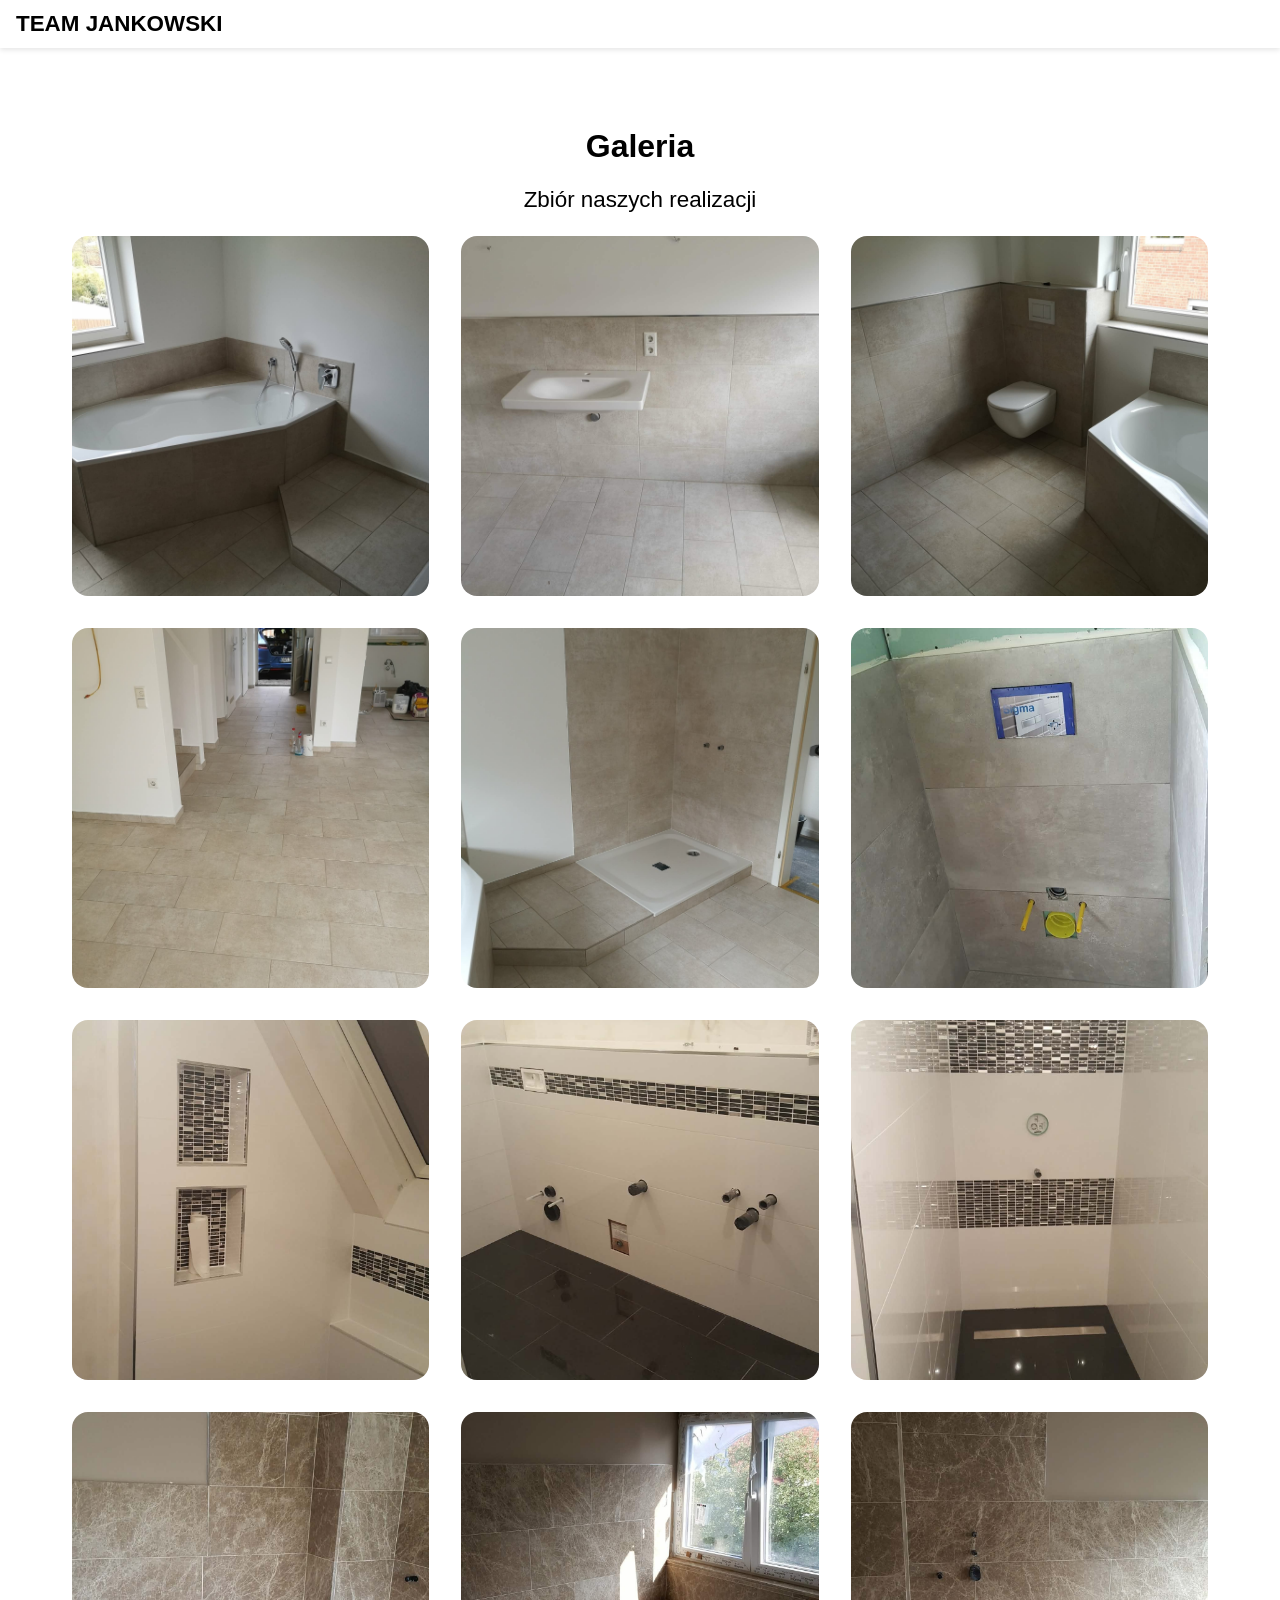
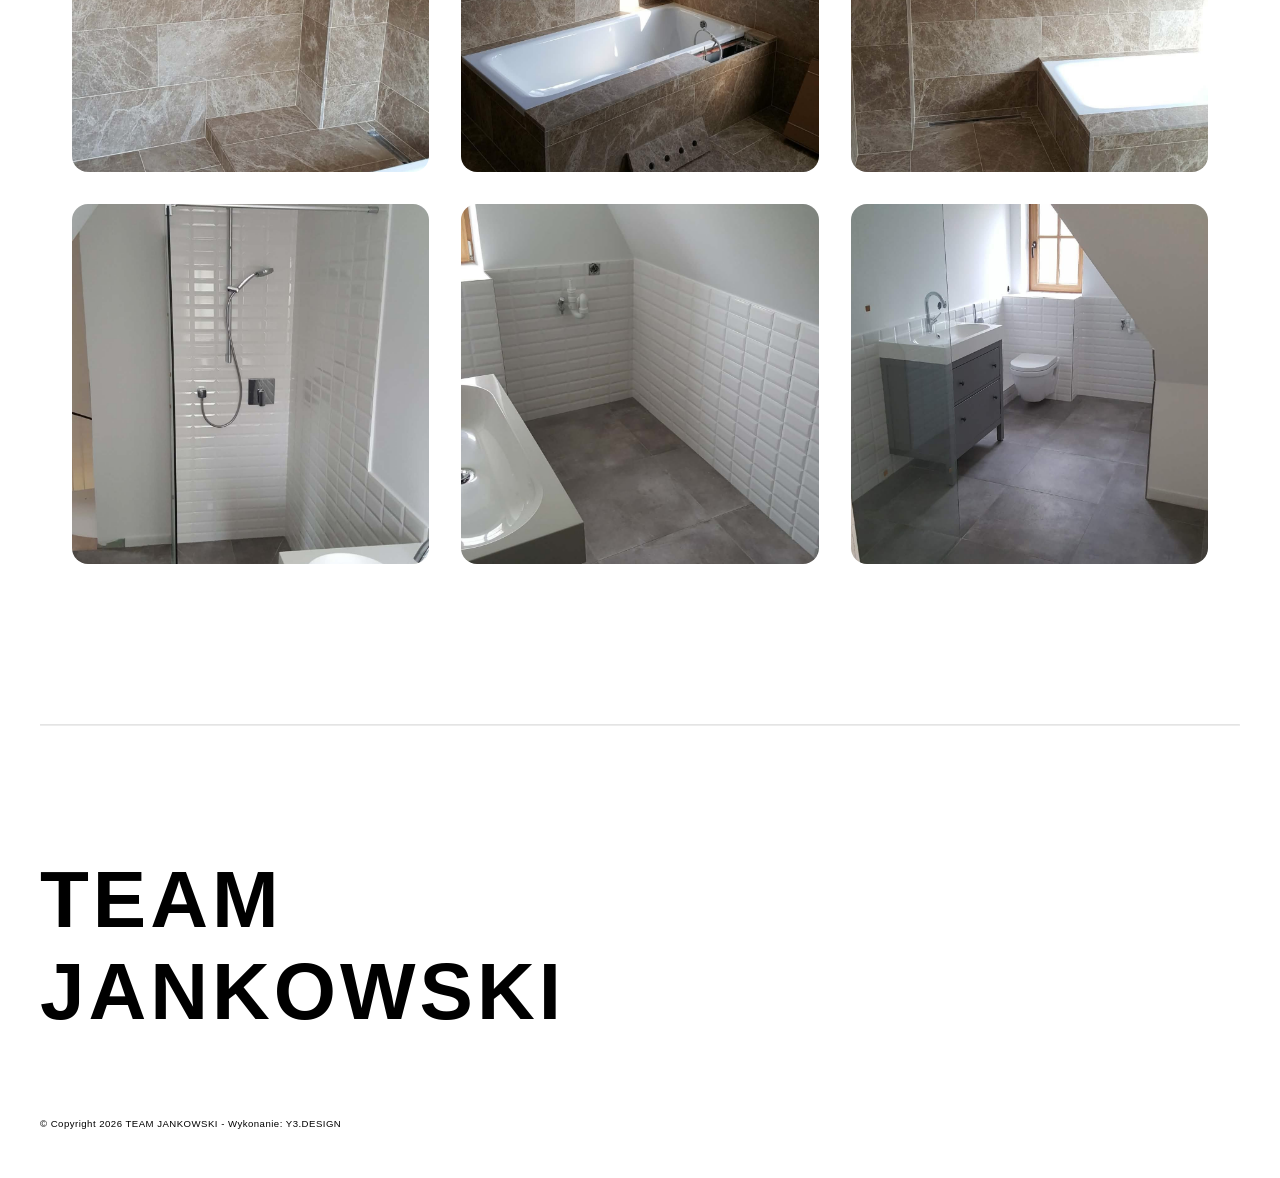
==== gallery.html @ 46dd3d9e "Update gallery.html" ====
<!DOCTYPE html>
<html lang="en">
<head>
    <meta charset="UTF-8">
    <meta name="viewport" content="width=device-width, initial-scale=1.0">
    <title>Galeria</title>

<!-- Favicon -->
<link rel="icon" href="/favicon.ico">

<!-- Styles -->
<link rel="stylesheet" href="https://use.typekit.net/evr0zre.css">
<link rel="stylesheet" href="style.css">
<link rel="stylesheet" href="scrollImages.css">
<link rel="stylesheet" href="galleryStyle.css">

<!-- Scripts -->
<script src="script.js" defer></script>
<script src="scroll.js" defer></script>
</head>

<script>
  const lightbox = document.getElementById("lightbox");
  const lightboxImg = document.querySelector(".lightbox-img");
  const closeBtn = document.querySelector(".lightbox-close");
  const galleryImages = document.querySelectorAll(".image-grid img");

  galleryImages.forEach((img) => {
    img.addEventListener("click", () => {
      lightboxImg.src = img.src;
      lightboxImg.alt = img.alt || "Fullscreen preview";
      lightbox.classList.add("active");
      lightbox.setAttribute("aria-hidden", "false");
      document.body.style.overflow = "hidden";
    });
  });

  function closeLightbox() {
    lightbox.classList.remove("active");
    lightbox.setAttribute("aria-hidden", "true");
    lightboxImg.src = "";
    document.body.style.overflow = "";
  }

  closeBtn.addEventListener("click", closeLightbox);

  lightbox.addEventListener("click", (e) => {
    if (e.target === lightbox) {
      closeLightbox();
    }
  });

  document.addEventListener("keydown", (e) => {
    if (e.key === "Escape" && lightbox.classList.contains("active")) {
      closeLightbox();
    }
  });
</script>

<div id="lightbox" class="lightbox" aria-hidden="true">
  <button class="lightbox-close" aria-label="Close preview">&times;</button>
  <img class="lightbox-img" src="" alt="Fullscreen preview">
</div>
    
<body>
    <nav>
        <a href="index.html">
            <p style="font-weight: 800;">TEAM JANKOWSKI</p>
        </a>
        <div class="container">
            
        </div>
    </nav>

    <section id="gallery" style="margin-top: 4rem;">
        <div class="Grid">
            <h2>Galeria</h2>
            <p>Zbiór naszych realizacji</p>
            <div class="image-grid">
                <img src="img2/1.jpg" id="gImg1">
                <img src="img2/2.jpg" id="gImg2">
                <img src="img2/3.jpg" id="gImg3">
                <img src="img2/4.jpg" id="gImg4">
                <img src="img2/5.jpg" id="gImg5">
                <img src="img2/6.jpg" id="gImg6">
                <img src="img2/7.jpg" id="gImg7">
                <img src="img2/8.jpg" id="gImg8">
                <img src="img2/9.jpg" id="gImg9">
                <img src="img2/10.jpg" id="gImg10">
                <img src="img2/11.jpg" id="gImg11">
                <img src="img2/12.jpg" id="gImg12">
                <img src="img2/13.jpg" id="gImg13">
                <img src="img2/14.jpg" id="gImg14">
                <img src="img2/15.jpg" id="gImg15">
            </div>
        </div>
    </section>

    <section id="footer">
        <footer>
            <hr style="margin: 128px 0;
            border-color: rgba(0, 0, 0, 0.1);
            border-left: none;">

            <p>TEAM <br> JANKOWSKI</p>
            <p style="font-size: 0.6rem;
            font-weight: 400;">
            © Copyright 2026 TEAM JANKOWSKI
             - Wykonanie: Y3.DESIGN</p>
        </footer>
    </section>
</body>
</html>
---- style.css ----
html {
    scroll-behavior: smooth;
}

body {
    background-color: #fff;
    color: #000;
    font-family: "clother", sans-serif;
    font-weight: 400;
    font-style: normal;
    transition: all 200ms;
}

h1 {
    font-size: 3.2rem;
    font-weight: 700;
}

h2 {
    font-size: 2rem;
    margin-bottom: 1rem;
    font-weight: 700;
}

p {
    font-size: 1.4rem;
    max-width: 468px;
}

nav {
    width: 100%;
    height: 3rem;
    position: fixed;
    top: 0;
    left: 0;
    z-index: 1000;
    background-color: #fff;
    display: flex;
    padding: 1rem;
    align-items: center;
    text-align: center;
    justify-content: space-between;
    box-sizing: border-box;
    box-shadow: 0px 2px 5px rgba(0, 0, 0, 0.1);
}
a {
    color: #000;
    text-decoration: none;
    font-size: 1rem;
    font-weight: 700;
    transition: all 0.2s;
}

a:hover {
    color: #977c49;
}

.container {
    display: flex;
    gap: 1rem;
}

#hero {
    width: 100%;
    height: 100vh;
    background-color: gainsboro;
    display: flex;
    flex-direction: column;
    justify-content: center;
    align-items: center;
    text-align: center;
    color: #fff;

    background-image: 
        linear-gradient(rgba(0, 0, 0, 0.4), rgba(0, 0, 0, 0.4)),
        url("img/hero.webp");

    background-size: cover;
    background-position: center;
}


#cta {
    margin-top: 1.5rem;
    color: #fff;
    background-color: #000;
    border-radius: 16px;
    border-width: 0;
    padding: 0.5rem 1rem;
    transition: all 200ms;
}

#cta:hover {
    background-color: #fff;
    color: #000;
}

#info {
    width: 100%;
    height: 50vh;
    display: flex;
    justify-content: space-between;
    align-items: center;
    text-align: center;
    padding: 4rem;
    box-sizing: border-box;
    transition: all 0.1s;
}

#info2 {
    width: 100%;
    height: 50vh;
    display: flex;
    justify-content: space-between;
    align-items: center;
    text-align: center;
    padding: 4rem;
    box-sizing: border-box;
    transition: all 0.1s;
}

.infoImage {
    height: 50vh;
    width: 50%;
    background-color: gainsboro;
    border-radius: 16px;
    transition: all 0.1s;
}

#img1 {
    background-image: url("img/ww.jpeg");
    background-size: cover;
    background-position: center;
}

#img2 {
    background-image: url("img/ug.jpeg");
    background-size: cover;
    background-position: center;
    flex-direction: column;
}

#img3 {
    background-image: url("img/po.jpeg");
    background-size: cover;
    background-position: center;
}

#infoText {
    height: 50vh;
    width: 50%;
    display: flex;
    flex-direction: column;
    justify-content: center;
    align-items: flex-start;
    text-align: left;
    padding: 2rem;
    box-sizing: border-box;
    transition: all 0.1s;
}

#infoSection {
    margin: 4rem 0;
}

#testimonial {
    width: 100%;
    height: 80vh;
    padding: 8rem;
    box-sizing: border-box;
    display: flex;
    flex-direction: column;
    justify-content: center;
    align-items: center;
    text-align: center;
}

#testimonial h2 {
    max-width: 768px;
}

.scroll-section {
    width: 100%;
    overflow: hidden;
    position: relative;
    padding: 3rem 0;
}
  
.scroll-track {
    display: flex;
    gap: 1.5rem;
    width: max-content;
}
  
.card {
    width: 10rem;
    height: 15rem;
    background-size: cover;
    background-position: center;
    border-radius: 16px;
    flex-shrink: 0;
    transition: transform 0.3s ease;
    background-color: gainsboro;
    box-shadow: 0 0 0 rgba(0, 0, 0, 0);
    transition: all 200ms;
}
  
.card:hover {
    transform: scale(1.25);
    box-shadow: 0 0 24px rgba(0, 0, 0, 0.2);
}
  
  /* Edge fade */
  
.scroll-section::before,
.scroll-section::after {
    content: "";
    position: absolute;
    top: 0;
    width: 120px;
    height: 100%;
    z-index: 2;
    pointer-events: none;
}
  
.scroll-section::before {
    left: 0;
    background: linear-gradient(to right, #fff, transparent);
}
  
.scroll-section::after {
    right: 0;
    background: linear-gradient(to left, #fff, transparent);
}
  

#backToTop {
    position: fixed;
    bottom: 40px;
    right: 40px;
    background-color: #0b0b0b;
    border: none;
    border-radius: 50%;
    width: 50px;
    height: 50px;
    cursor: pointer;
    opacity: 0.8;
    transition: opacity 0.3s ease, transform 0.2s ease;
    z-index: 10000;
    display: flex;
    align-items: center;
    justify-content: center;
}
  
/* Hover effect */
#backToTop:hover {
    opacity: 1;
    transform: scale(1.1);
}
  
/* arrow using two lines */
#backToTop::before,
#backToTop::after {
    content: "";
    position: absolute;
    width: 2px;      
    height: 12px;     
    background-color: #fff;
    bottom: 18px;     
    left: 50%;        /* center horizontally */
}
  
/* Left line */
#backToTop::before {
    transform: translateX(-50%) rotate(-45deg);
    transform-origin: top center;
}
  
/* Right line */
#backToTop::after {
    transform: translateX(-50%) rotate(45deg);
    transform-origin: top center;
}
  
/* Hide initially */
#backToTop.hidden {
    display: none;
}

footer {
    padding: 32px;
    overflow: hidden;
}

footer p {
    font-size: 5rem;
    letter-spacing: 0.05em;
    white-space: nowrap;
    font-weight: 700;
}

#copyright {
    max-width: 768px;
    font-size: 0.6rem;
    font-weight: 400;
    line-height: 1.5;
    text-align: left;
    white-space: normal;
    flex: 1;
    min-width: 0;
}


/* Mobile */
@media (max-width: 768px) { 
    #info {
        display: block;
        margin: auto 0;
        height: fit-content;
    }

    #info2 {
        flex-direction: column-reverse;
        margin: auto 0;
        height: fit-content;
        display: flex;
    }

    .infoImage {
        height: 30vh;
        width: 100%;
    }

    #infoText {
        height: fit-content;
        width: 100%;
    }

    footer p {
        font-size: 3rem;
    }

    h1 {
        font-size: 2.5rem;
    }

    h2 {
        font-size: 1.5rem;
    }

    p {
        font-size: 1rem;
    }

    #t2 {
        font-size: 1rem;
        max-width: 80%;
    }

    #testimonial {
        width: 100%;
        height: 60vh;
        padding: 1rem;
        margin-bottom: 128px;
    }
}


#copyright {
    max-width: 512px;
    font-size: 0.6rem;
    font-weight: 400;
    line-height: 1.5;
    text-align: left;
    white-space: normal;
    flex: 1;
    min-width: 0;
}

/* Small phones (optional) */
@media (max-width: 480px) { 
    footer p {
        font-size: 2rem;
    }
    
    h1 {
        font-size: 1.6rem;
    }

    h2 {
        font-size: 1.2rem;
    }

    p {
        font-size: 0.8rem;
    }

    #t2 {
        font-size: 1rem;
        max-width: 80%;
    }

    #testimonial {
        width: 100%;
        height: 60vh;
        padding: 1rem;
        margin-bottom: 128px;
    }

    #copyright {
    max-width: 368px;
    font-size: 0.6rem;
    font-weight: 400;
    line-height: 1.5;
    text-align: left;
    white-space: normal;
    flex: 1;
    min-width: 0;
    }
}

#hero {
    background-image: 
        linear-gradient(rgba(0, 0, 0, 0.4), rgba(0, 0, 0, 0.4)),
        url("img/hero.jpeg");
}
---- scrollImages.css ----
#img4 {
    background-image: url("img/1.jpg");
    background-size: cover;
    background-position: center;
}

#img5 {
    background-image: url("img/2.jpg");
    background-size: cover;
    background-position: center;
}

#img6 {
    background-image: url("img/3.jpg");
    background-size: cover;
    background-position: center;
}

#img7 {
    background-image: url("img/4.jpg");
    background-size: cover;
    background-position: center;
}

#img8 {
    background-image: url("img/5.jpg");
    background-size: cover;
    background-position: center;
}

#img9 {
    background-image: url("img/6.jpg");
    background-size: cover;
    background-position: center;
}

#img10 {
    background-image: url("img/7.jpg");
    background-size: cover;
    background-position: center;
}

#img11 {
    background-image: url("img/8.jpg");
    background-size: cover;
    background-position: center;
}

#img12 {
    background-image: url("img/9.jpg");
    background-size: cover;
    background-position: center;
}

#img13 {
    background-image: url("img/10.jpg");
    background-size: cover;
    background-position: center;
}
#img14 {
    background-image: url("img/11.jpg");
    background-size: cover;
    background-position: center;
}
#img15 {
    background-image: url("img/12.jpg");
    background-size: cover;
    background-position: center;
}
#img16 {
    background-image: url("img/13.jpg");
    background-size: cover;
    background-position: center;
}
#img17 {
    background-image: url("img/14.jpg");
    background-size: cover;
    background-position: center;
}
#img18 {
    background-image: url("img/15.jpg");
    background-size: cover;
    background-position: center;
}
#img19 {
    background-image: url("img/16.jpg");
    background-size: cover;
    background-position: center;
}
#img20 {
    background-image: url("img/17.jpg");
    background-size: cover;
    background-position: center;
}
#img21 {
    background-image: url("img/18.jpg");
    background-size: cover;
    background-position: center;
}
#img22 {
    background-image: url("img/19.jpg");
    background-size: cover;
    background-position: center;
}
---- galleryStyle.css ----
.image-grid {
  display: grid;
  grid-template-columns: repeat(3, 1fr);
  gap: 2rem;
  width: 100%;
  max-width: 1800px;
  padding: 0 4rem;
  box-sizing: border-box;
  margin: 0 auto;
}

.image-grid img {
  width: 100%;
  height: 40vh;
  object-fit: cover;
  border-radius: 1rem;
  display: block;
  cursor: pointer;
}

#gallery h2,
#gallery p {
  text-align: center;
  margin-left: auto;
  margin-right: auto;
}

#gallery p {
  max-width: 600px;
}

#gallery h2 {
  margin-top: 8rem;
}

/* you do not need this on an <img>, so it can be removed */
/* #gImg1 { background-image:url("img2/1.jpg"); } */

/* LIGHTBOX */
.lightbox {
  position: fixed;
  inset: 0;
  background: rgba(0, 0, 0, 0.5);
  display: flex;
  justify-content: center;
  align-items: center;
  padding: 2rem;
  z-index: 9999;
  opacity: 0;
  visibility: hidden;
  transition: opacity 0.25s ease, visibility 0.25s ease;
}

.lightbox.active {
  opacity: 1;
  visibility: visible;
}

.lightbox-img {
  max-width: 90vw;
  max-height: 90vh;
  width: auto;
  height: auto;
  border-radius: 1rem;
  box-shadow: 0 12px 40px rgba(0, 0, 0, 0.45);
}

.lightbox-close {
  position: absolute;
  top: 1.25rem;
  right: 1.5rem;
  border: none;
  background: transparent;
  color: white;
  font-size: 3rem;
  line-height: 1;
  cursor: pointer;
  padding: 0;
}

@media (max-width: 768px) {
  .image-grid {
    grid-template-columns: 1fr;
    padding: 0 1rem;
  }

  .image-grid img {
    margin-bottom: 1rem;
  }

  .lightbox-close {
    top: 0.75rem;
    right: 1rem;
    font-size: 2.5rem;
  }
}

.image-grid {
    display: grid;
    grid-template-columns: repeat(3, 1fr);
    gap: 2rem;

    width: 100%;
    max-width: 1800px;
    padding: 0 4rem;
    box-sizing: border-box;

    margin: 0 auto;
}



.image-grid img {
    width: 100%;
    height: 40vh;
    object-fit: cover;
  
    border-radius: 1rem;
    display: block;
}
  
#gallery h2,
#gallery p {
    text-align: center;
    margin-left: auto;
    margin-right: auto;
}

#gallery p {
    max-width: 600px;
}

#gallery h2 {
    margin-top: 8rem;
}

#gImg1 {
    background-image:url("img2/1.jpg");
}

@media (max-width: 768px) { 
    .image-grid {
        display: block;
        grid-template-columns: repeat(1, 1fr);
        gap: 2rem;
    }

    img {
        margin-bottom: 1rem;
        padding-bottom: 1rem;
    }
}
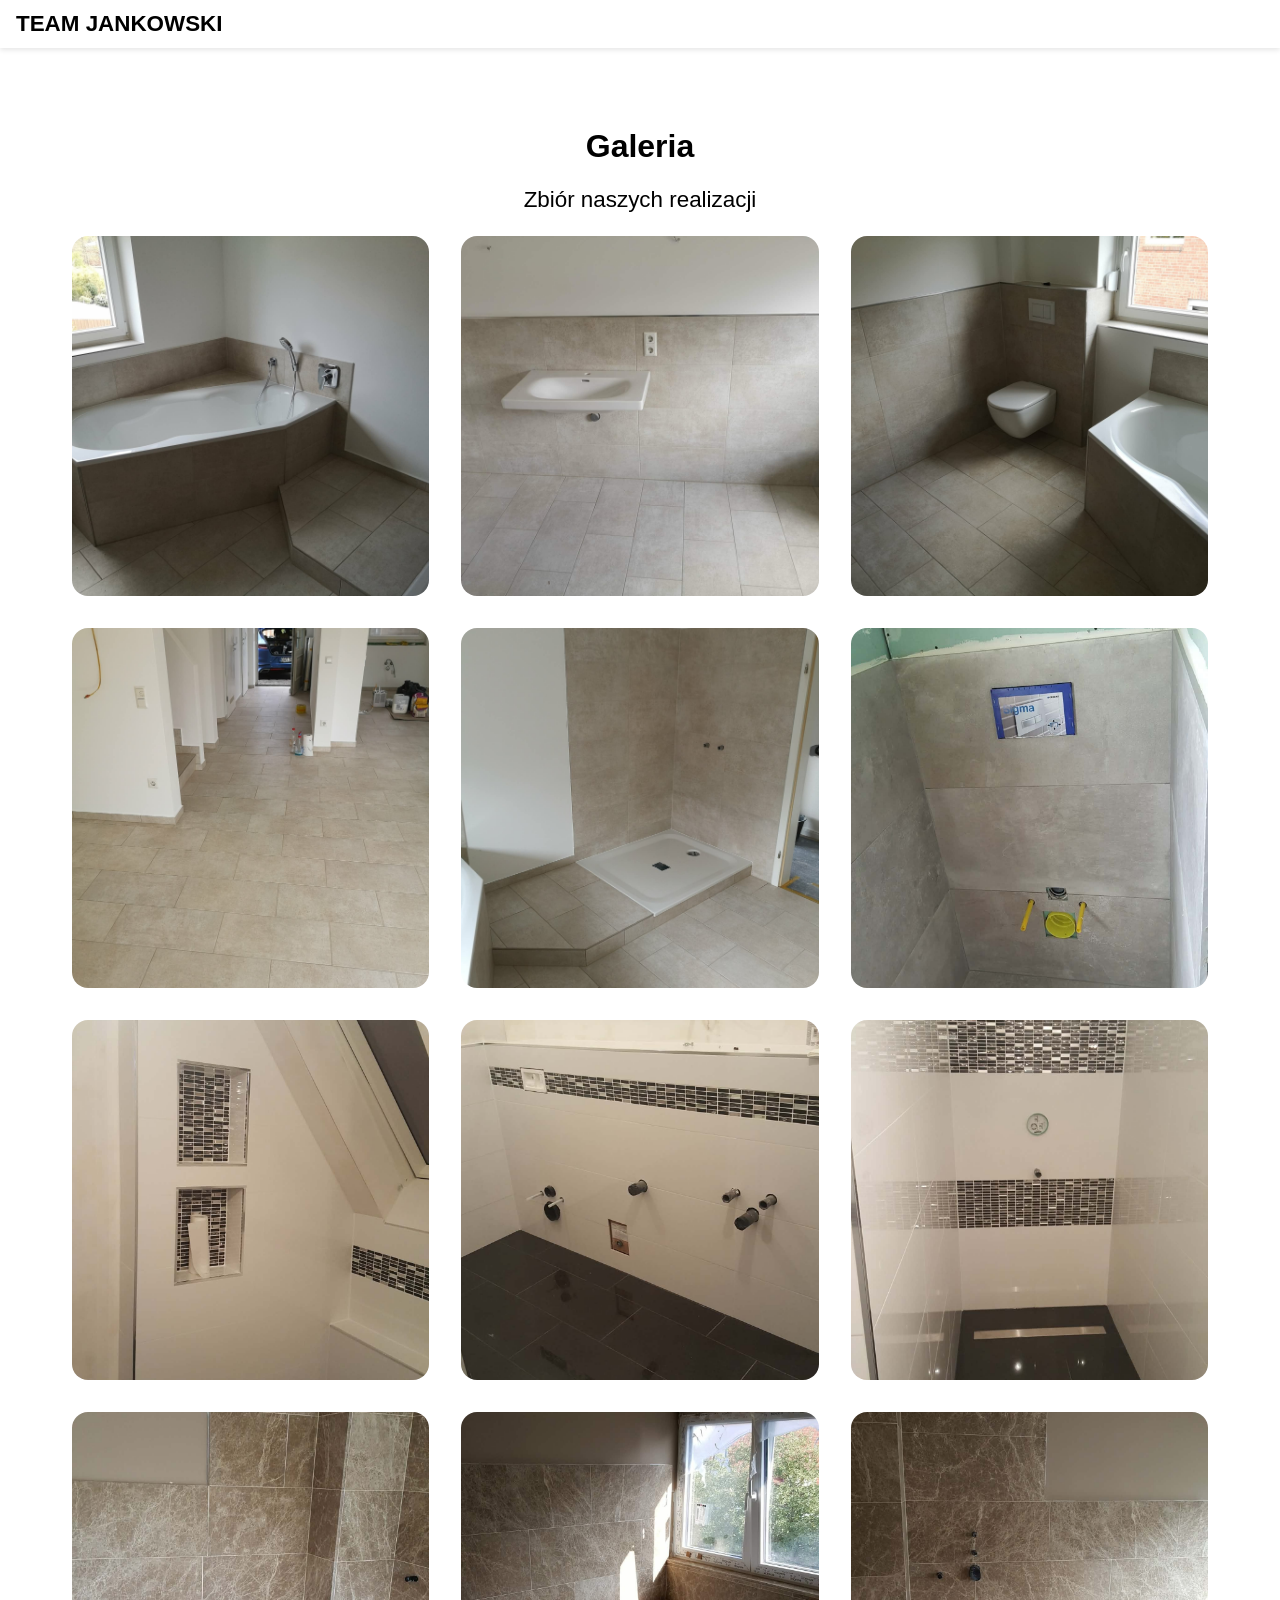
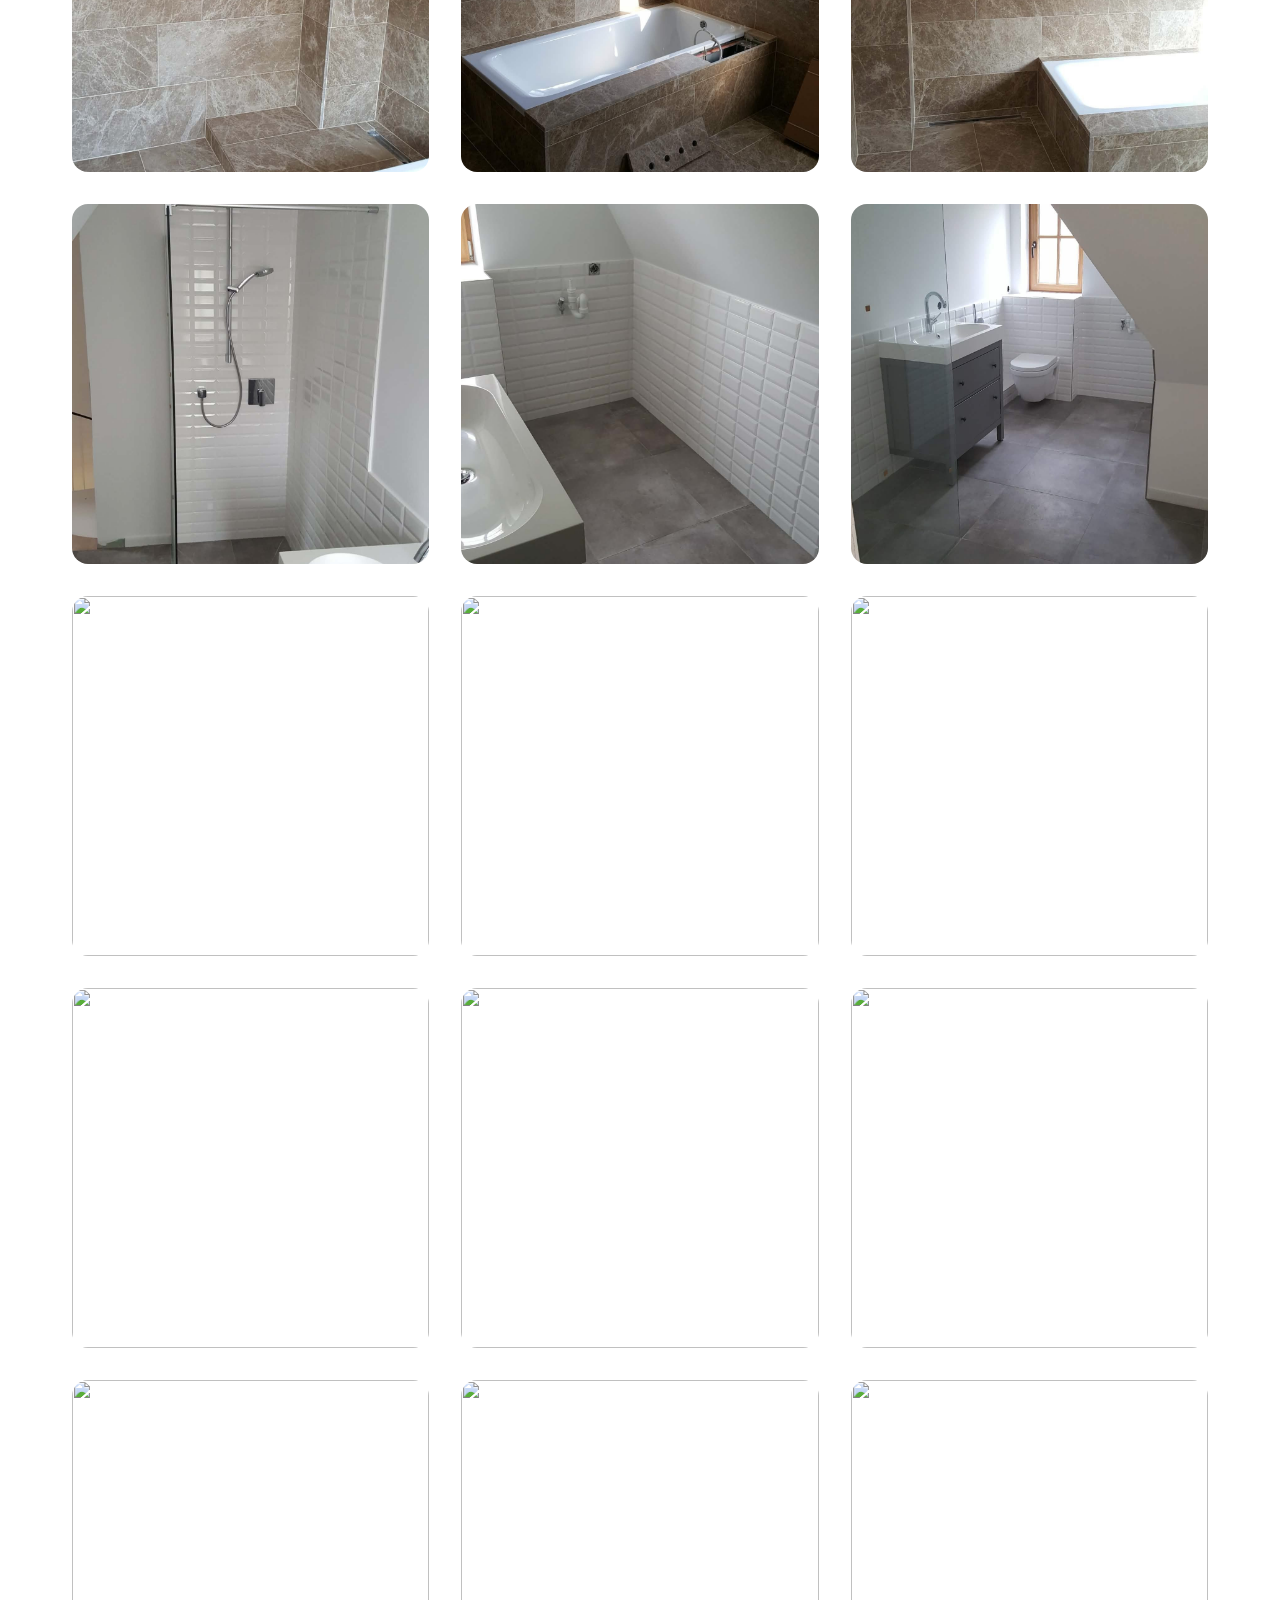
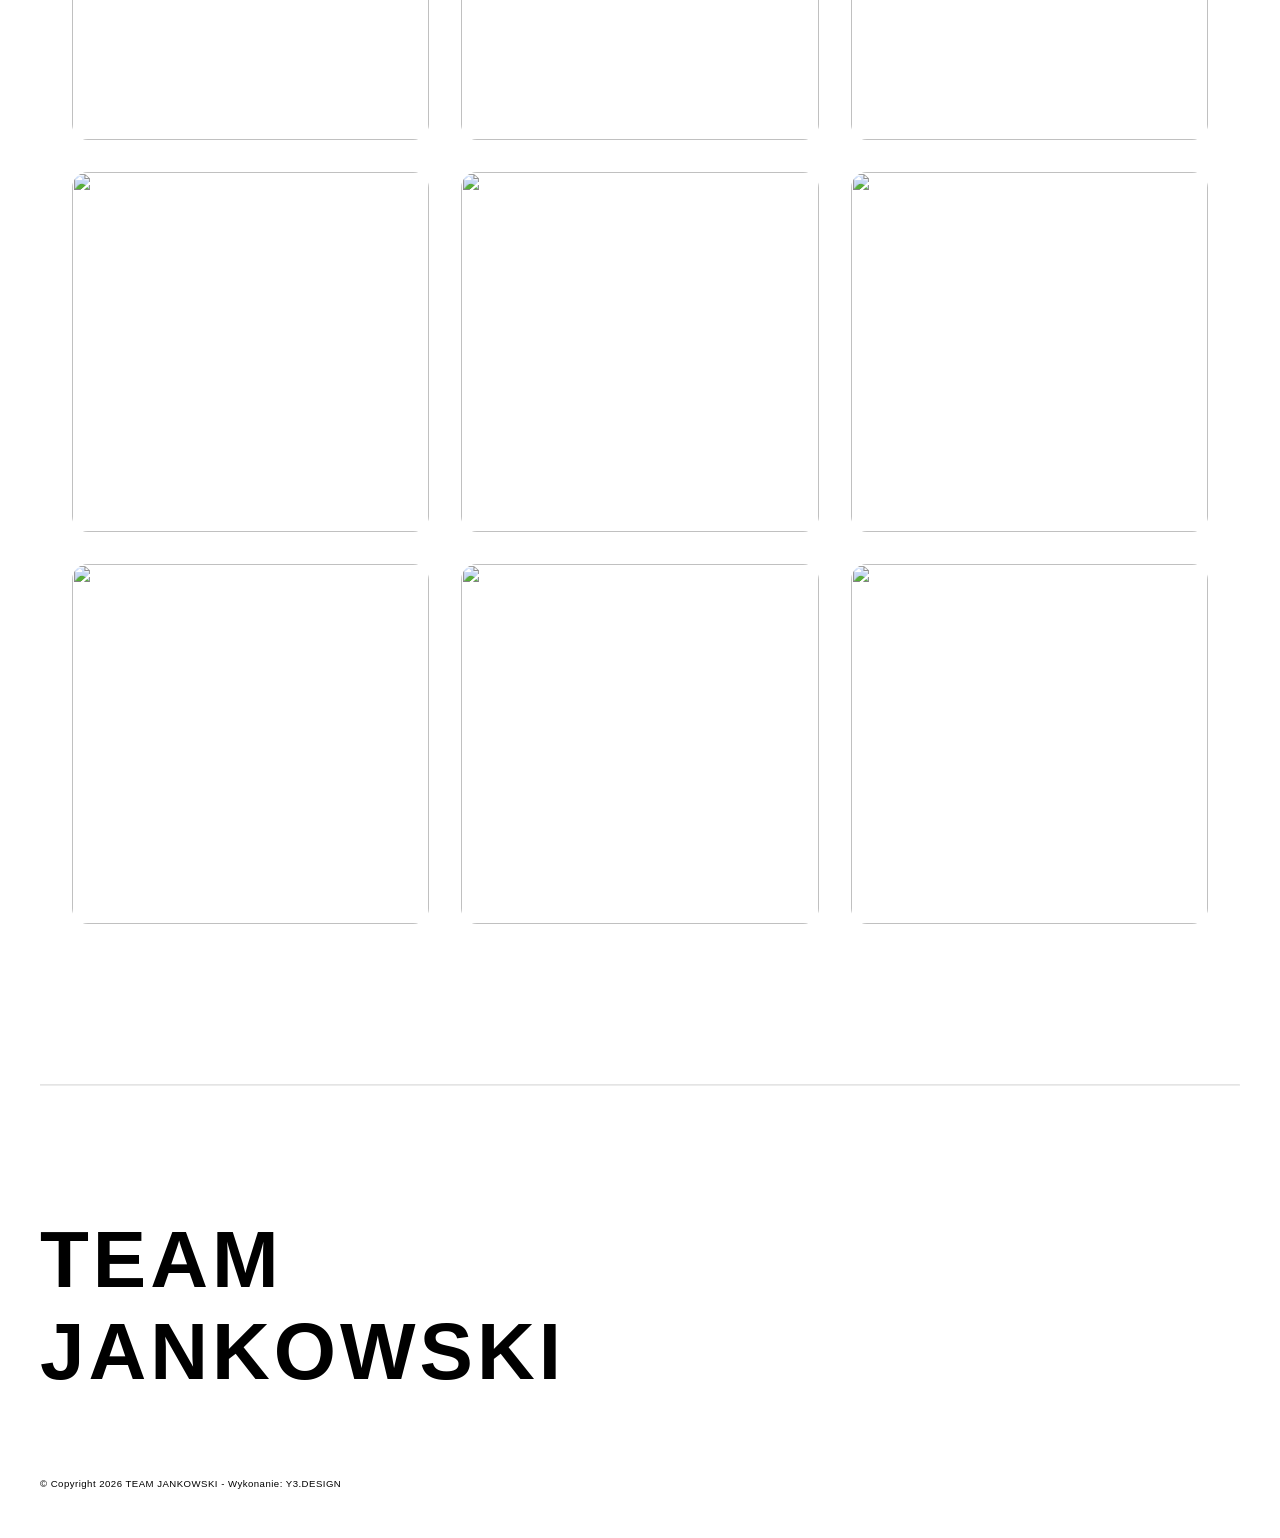
==== commit 3b3835fc: "Update gallery.html" ====
--- a/gallery.html
+++ b/gallery.html
@@ -1,39 +1,107 @@
 <!DOCTYPE html>
 <html lang="en">
 <head>
-    <meta charset="UTF-8">
-    <meta name="viewport" content="width=device-width, initial-scale=1.0">
-    <title>Galeria</title>
+  <meta charset="UTF-8">
+  <meta name="viewport" content="width=device-width, initial-scale=1.0">
+  <title>Galeria</title>
 
-<!-- Favicon -->
-<link rel="icon" href="/favicon.ico">
+  <link rel="icon" href="/favicon.ico">
+  <link rel="stylesheet" href="https://use.typekit.net/evr0zre.css">
+  <link rel="stylesheet" href="style.css">
+  <link rel="stylesheet" href="scrollImages.css">
+  <link rel="stylesheet" href="galleryStyle.css">
 
-<!-- Styles -->
-<link rel="stylesheet" href="https://use.typekit.net/evr0zre.css">
-<link rel="stylesheet" href="style.css">
-<link rel="stylesheet" href="scrollImages.css">
-<link rel="stylesheet" href="galleryStyle.css">
+  <script src="script.js" defer></script>
+  <script src="scroll.js" defer></script>
+</head>
+<body>
+  <nav>
+    <a href="index.html">
+      <p style="font-weight: 800;">TEAM JANKOWSKI</p>
+    </a>
+    <div class="container"></div>
+  </nav>
 
-<!-- Scripts -->
-<script src="script.js" defer></script>
-<script src="scroll.js" defer></script>
-</head>
+  <section id="gallery" style="margin-top: 4rem;">
+    <div class="Grid">
+      <h2>Galeria</h2>
+      <p>Zbiór naszych realizacji</p>
+      <div class="image-grid">
+        <img src="img2/1.jpg" id="gImg1" alt="">
+        <img src="img2/2.jpg" id="gImg2" alt="">
+        <img src="img2/3.jpg" id="gImg3" alt="">
+        <img src="img2/4.jpg" id="gImg4" alt="">
+        <img src="img2/5.jpg" id="gImg5" alt="">
+        <img src="img2/6.jpg" id="gImg6" alt="">
+        <img src="img2/7.jpg" id="gImg7" alt="">
+        <img src="img2/8.jpg" id="gImg8" alt="">
+        <img src="img2/9.jpg" id="gImg9" alt="">
+        <img src="img2/10.jpg" id="gImg10" alt="">
+        <img src="img2/11.jpg" id="gImg11" alt="">
+        <img src="img2/12.jpg" id="gImg12" alt="">
+        <img src="img2/13.jpg" id="gImg13" alt="">
+        <img src="img2/14.jpg" id="gImg14" alt="">
+        <img src="img2/15.jpg" id="gImg15" alt="">
+        <img src="img2/16.jpg" id="gImg16" alt="">
+        <img src="img2/17.jpg" id="gImg17" alt="">
+        <img src="img2/18.jpg" id="gImg18" alt="">
+        <img src="img2/19.jpg" id="gImg19" alt="">
+        <img src="img2/20.jpg" id="gImg20" alt="">
+        <img src="img2/21.jpg" id="gImg21" alt="">
+        <img src="img2/22.jpg" id="gImg22" alt="">
+        <img src="img2/23.jpg" id="gImg23" alt="">
+        <img src="img2/24.jpg" id="gImg24" alt="">
+        <img src="img2/25.jpg" id="gImg25" alt="">
+        <img src="img2/26.jpg" id="gImg26" alt="">
+        <img src="img2/27.jpg" id="gImg27" alt="">
+        <img src="img2/28.jpg" id="gImg28" alt="">
+        <img src="img2/29.jpg" id="gImg29" alt="">
+        <img src="img2/30.jpg" id="gImg30" alt="">
+      </div>
+    </div>
+  </section>
 
+  <section id="footer">
+    <footer>
+      <hr style="margin: 128px 0; border-color: rgba(0, 0, 0, 0.1); border-left: none;">
+      <p>TEAM <br> JANKOWSKI</p>
+      <p style="font-size: 0.6rem; font-weight: 400;">
+        © Copyright 2026 TEAM JANKOWSKI - Wykonanie: Y3.DESIGN
+      </p>
+    </footer>
+  </section>
+
+  <!-- LIGHTBOX -->
+<div id="lightbox" class="lightbox" aria-hidden="true">
+  <button type="button" class="lightbox-close">&times;</button>
+  <button type="button" class="lightbox-arrow left">&#10094;</button>
+  <img class="lightbox-img" src="" alt="Fullscreen preview">
+  <button type="button" class="lightbox-arrow right">&#10095;</button>
+</div>
+  
 <script>
+document.addEventListener("DOMContentLoaded", function () {
   const lightbox = document.getElementById("lightbox");
   const lightboxImg = document.querySelector(".lightbox-img");
   const closeBtn = document.querySelector(".lightbox-close");
-  const galleryImages = document.querySelectorAll(".image-grid img");
+  const prevBtn = document.querySelector(".lightbox-arrow.left");
+  const nextBtn = document.querySelector(".lightbox-arrow.right");
+  const images = Array.from(document.querySelectorAll(".image-grid img"));
 
-  galleryImages.forEach((img) => {
-    img.addEventListener("click", () => {
-      lightboxImg.src = img.src;
-      lightboxImg.alt = img.alt || "Fullscreen preview";
-      lightbox.classList.add("active");
-      lightbox.setAttribute("aria-hidden", "false");
-      document.body.style.overflow = "hidden";
-    });
-  });
+  let currentIndex = 0;
+
+  function showImage(index) {
+    currentIndex = index;
+    lightboxImg.src = images[currentIndex].getAttribute("src");
+    lightboxImg.alt = images[currentIndex].getAttribute("alt") || "Fullscreen preview";
+  }
+
+  function openLightbox(index) {
+    showImage(index);
+    lightbox.classList.add("active");
+    lightbox.setAttribute("aria-hidden", "false");
+    document.body.style.overflow = "hidden";
+  }
 
   function closeLightbox() {
     lightbox.classList.remove("active");
@@ -42,72 +110,46 @@
     document.body.style.overflow = "";
   }
 
-  closeBtn.addEventListener("click", closeLightbox);
+  function showPrevImage(e) {
+    if (e) e.stopPropagation();
+    currentIndex = (currentIndex - 1 + images.length) % images.length;
+    showImage(currentIndex);
+  }
 
-  lightbox.addEventListener("click", (e) => {
+  function showNextImage(e) {
+    if (e) e.stopPropagation();
+    currentIndex = (currentIndex + 1) % images.length;
+    showImage(currentIndex);
+  }
+
+  images.forEach((img, index) => {
+    img.addEventListener("click", function () {
+      openLightbox(index);
+    });
+  });
+
+  closeBtn.addEventListener("click", function (e) {
+    e.stopPropagation();
+    closeLightbox();
+  });
+
+  prevBtn.addEventListener("click", showPrevImage);
+  nextBtn.addEventListener("click", showNextImage);
+
+  lightbox.addEventListener("click", function (e) {
     if (e.target === lightbox) {
       closeLightbox();
     }
   });
 
-  document.addEventListener("keydown", (e) => {
-    if (e.key === "Escape" && lightbox.classList.contains("active")) {
-      closeLightbox();
-    }
+  document.addEventListener("keydown", function (e) {
+    if (!lightbox.classList.contains("active")) return;
+
+    if (e.key === "Escape") closeLightbox();
+    if (e.key === "ArrowLeft") showPrevImage();
+    if (e.key === "ArrowRight") showNextImage();
   });
+});
 </script>
-
-<div id="lightbox" class="lightbox" aria-hidden="true">
-  <button class="lightbox-close" aria-label="Close preview">&times;</button>
-  <img class="lightbox-img" src="" alt="Fullscreen preview">
-</div>
-    
-<body>
-    <nav>
-        <a href="index.html">
-            <p style="font-weight: 800;">TEAM JANKOWSKI</p>
-        </a>
-        <div class="container">
-            
-        </div>
-    </nav>
-
-    <section id="gallery" style="margin-top: 4rem;">
-        <div class="Grid">
-            <h2>Galeria</h2>
-            <p>Zbiór naszych realizacji</p>
-            <div class="image-grid">
-                <img src="img2/1.jpg" id="gImg1">
-                <img src="img2/2.jpg" id="gImg2">
-                <img src="img2/3.jpg" id="gImg3">
-                <img src="img2/4.jpg" id="gImg4">
-                <img src="img2/5.jpg" id="gImg5">
-                <img src="img2/6.jpg" id="gImg6">
-                <img src="img2/7.jpg" id="gImg7">
-                <img src="img2/8.jpg" id="gImg8">
-                <img src="img2/9.jpg" id="gImg9">
-                <img src="img2/10.jpg" id="gImg10">
-                <img src="img2/11.jpg" id="gImg11">
-                <img src="img2/12.jpg" id="gImg12">
-                <img src="img2/13.jpg" id="gImg13">
-                <img src="img2/14.jpg" id="gImg14">
-                <img src="img2/15.jpg" id="gImg15">
-            </div>
-        </div>
-    </section>
-
-    <section id="footer">
-        <footer>
-            <hr style="margin: 128px 0;
-            border-color: rgba(0, 0, 0, 0.1);
-            border-left: none;">
-
-            <p>TEAM <br> JANKOWSKI</p>
-            <p style="font-size: 0.6rem;
-            font-weight: 400;">
-            © Copyright 2026 TEAM JANKOWSKI
-             - Wykonanie: Y3.DESIGN</p>
-        </footer>
-    </section>
 </body>
 </html>
--- a/style.css
+++ b/style.css
@@ -310,17 +310,55 @@
     min-width: 0;
 }
 
+#services-section {
+  width: 100%;
+  display: flex;
+  justify-content: center;
+}
+
+.services-list {
+  width: 90%;
+  display: grid;
+  grid-template-columns: 1fr 1fr;
+  gap: 1.25rem;
+  align-items: start;
+}
+
+.services-column {
+  display: flex;
+  flex-direction: column;
+  gap: 0.75rem;
+}
+
+.service-box {
+  background-color: #ffffff;
+  border: 1px solid rgba(0,0,0,0);
+  border-radius: 1rem;
+  padding: 1rem 1.5rem;
+  box-shadow: 0 1px 3px rgba(0, 0, 0, 0.08);
+}
+
+.service-box p {
+  margin: 0;
+  font-size: 1rem;
+  line-height: 1.4;
+}
+
 
 /* Mobile */
 @media (max-width: 768px) { 
+    .services-list {
+        grid-template-columns: 1fr;
+      }
+    
     #info {
-        display: block;
+        display: column-reverse;
         margin: auto 0;
         height: fit-content;
     }
 
     #info2 {
-        flex-direction: column-reverse;
+        flex-direction: column;
         margin: auto 0;
         height: fit-content;
         display: flex;
--- a/galleryStyle.css
+++ b/galleryStyle.css
@@ -33,14 +33,10 @@
   margin-top: 8rem;
 }
 
-/* you do not need this on an <img>, so it can be removed */
-/* #gImg1 { background-image:url("img2/1.jpg"); } */
-
-/* LIGHTBOX */
 .lightbox {
   position: fixed;
   inset: 0;
-  background: rgba(0, 0, 0, 0.5);
+  background: rgba(0, 0, 0, 0.8);
   display: flex;
   justify-content: center;
   align-items: center;
@@ -66,9 +62,9 @@
 }
 
 .lightbox-close {
-  position: absolute;
-  top: 1.25rem;
-  right: 1.5rem;
+  position: fixed;
+  top: 24px;
+  right: 28px;
   border: none;
   background: transparent;
   color: white;
@@ -76,6 +72,61 @@
   line-height: 1;
   cursor: pointer;
   padding: 0;
+  z-index: 10001;
+}
+
+.lightbox-arrow {
+  position: fixed;
+  top: 50%;
+  transform: translateY(-50%);
+  width: 64px;
+  height: 64px;
+  border: none;
+  border-radius: 999px;
+  background: rgba(0, 0, 0, 0.45);
+  color: white;
+  font-size: 2.5rem;
+  display: flex;
+  align-items: center;
+  justify-content: center;
+  cursor: pointer;
+  z-index: 10001;
+  transition: background 0.2s ease, transform 0.2s ease;
+}
+
+.lightbox-arrow:hover {
+  background: rgba(0, 0, 0, 0.75);
+  transform: translateY(-50%) scale(1.05);
+}
+
+.lightbox-arrow.left {
+  left: 24px;
+}
+
+.lightbox-arrow.right {
+  right: 24px;
+}
+
+@media (max-width: 768px) {
+  .lightbox-arrow {
+    width: 48px;
+    height: 48px;
+    font-size: 2rem;
+  }
+
+  .lightbox-arrow.left {
+    left: 12px;
+  }
+
+  .lightbox-arrow.right {
+    right: 12px;
+  }
+
+  .lightbox-close {
+    top: 12px;
+    right: 16px;
+    font-size: 2.5rem;
+  }
 }
 
 @media (max-width: 768px) {
@@ -94,59 +145,3 @@
     font-size: 2.5rem;
   }
 }
-
-.image-grid {
-    display: grid;
-    grid-template-columns: repeat(3, 1fr);
-    gap: 2rem;
-
-    width: 100%;
-    max-width: 1800px;
-    padding: 0 4rem;
-    box-sizing: border-box;
-
-    margin: 0 auto;
-}
-
-
-
-.image-grid img {
-    width: 100%;
-    height: 40vh;
-    object-fit: cover;
-  
-    border-radius: 1rem;
-    display: block;
-}
-  
-#gallery h2,
-#gallery p {
-    text-align: center;
-    margin-left: auto;
-    margin-right: auto;
-}
-
-#gallery p {
-    max-width: 600px;
-}
-
-#gallery h2 {
-    margin-top: 8rem;
-}
-
-#gImg1 {
-    background-image:url("img2/1.jpg");
-}
-
-@media (max-width: 768px) { 
-    .image-grid {
-        display: block;
-        grid-template-columns: repeat(1, 1fr);
-        gap: 2rem;
-    }
-
-    img {
-        margin-bottom: 1rem;
-        padding-bottom: 1rem;
-    }
-}
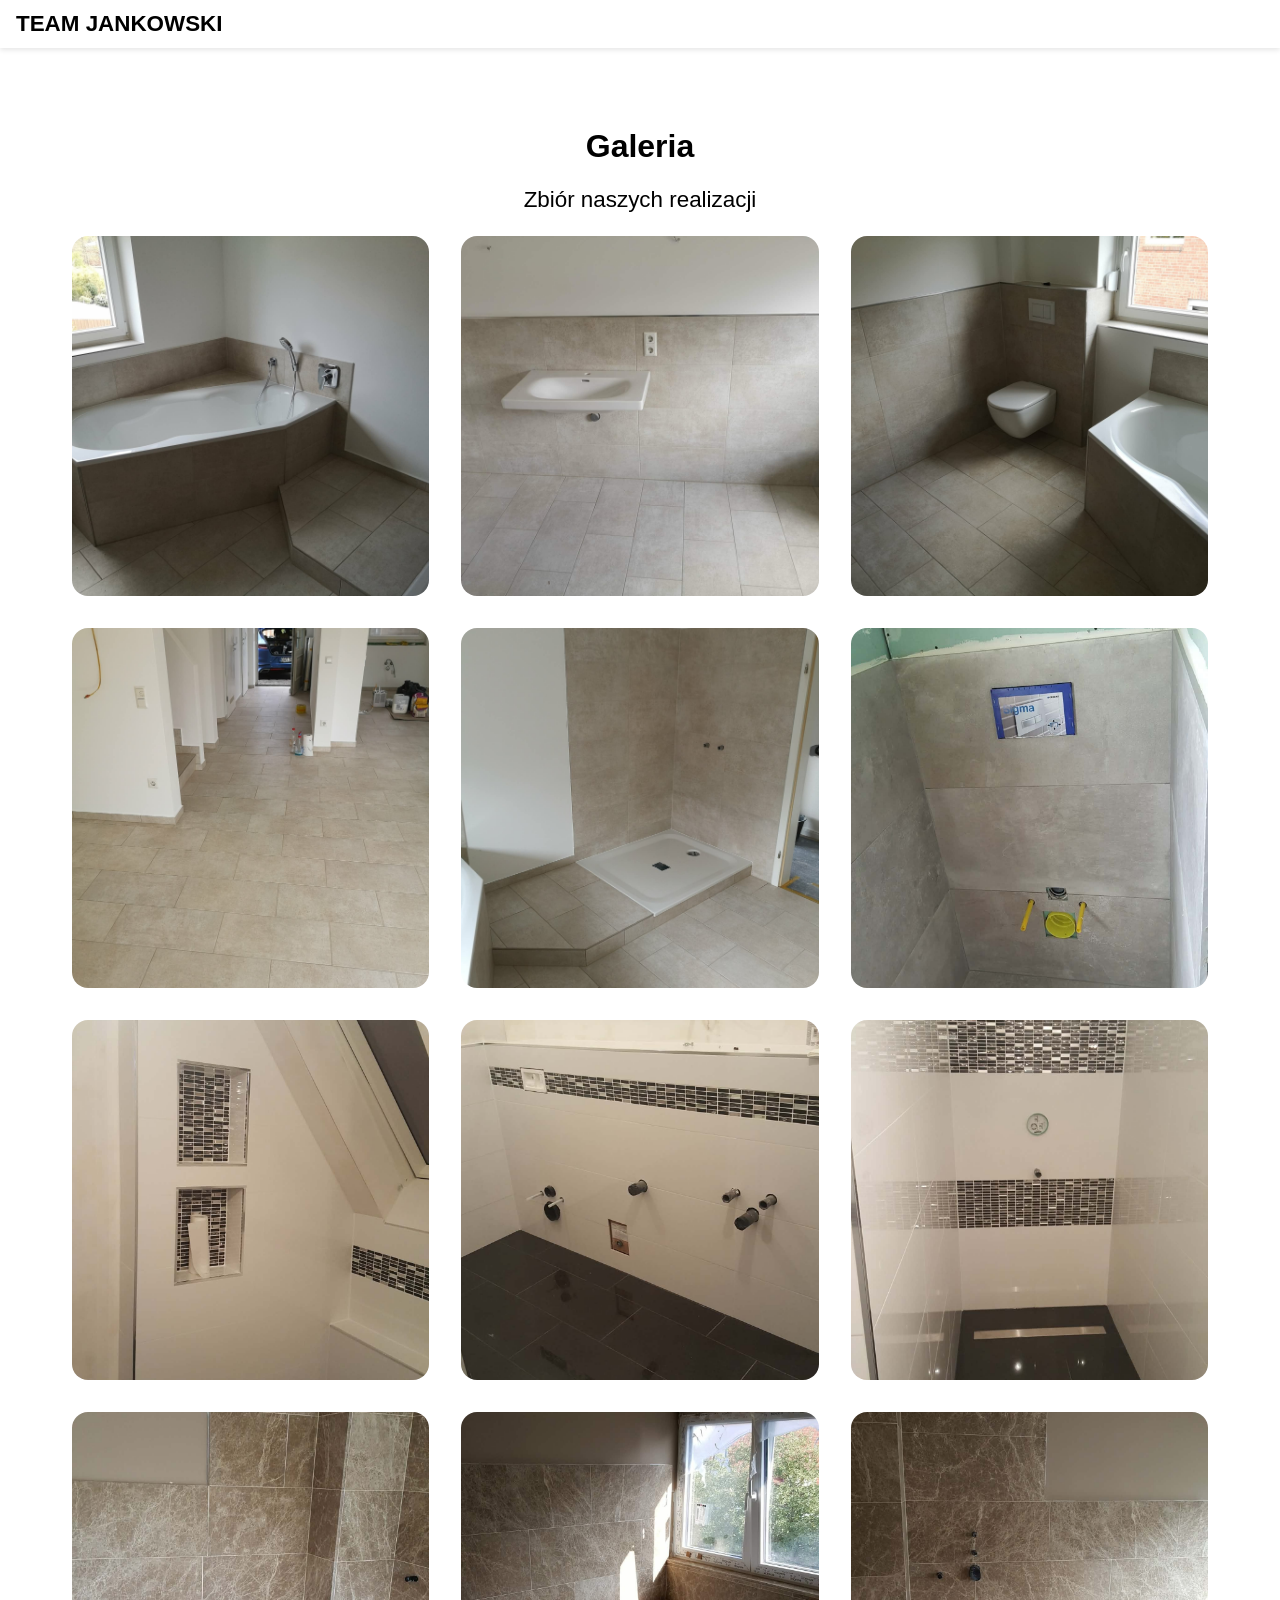
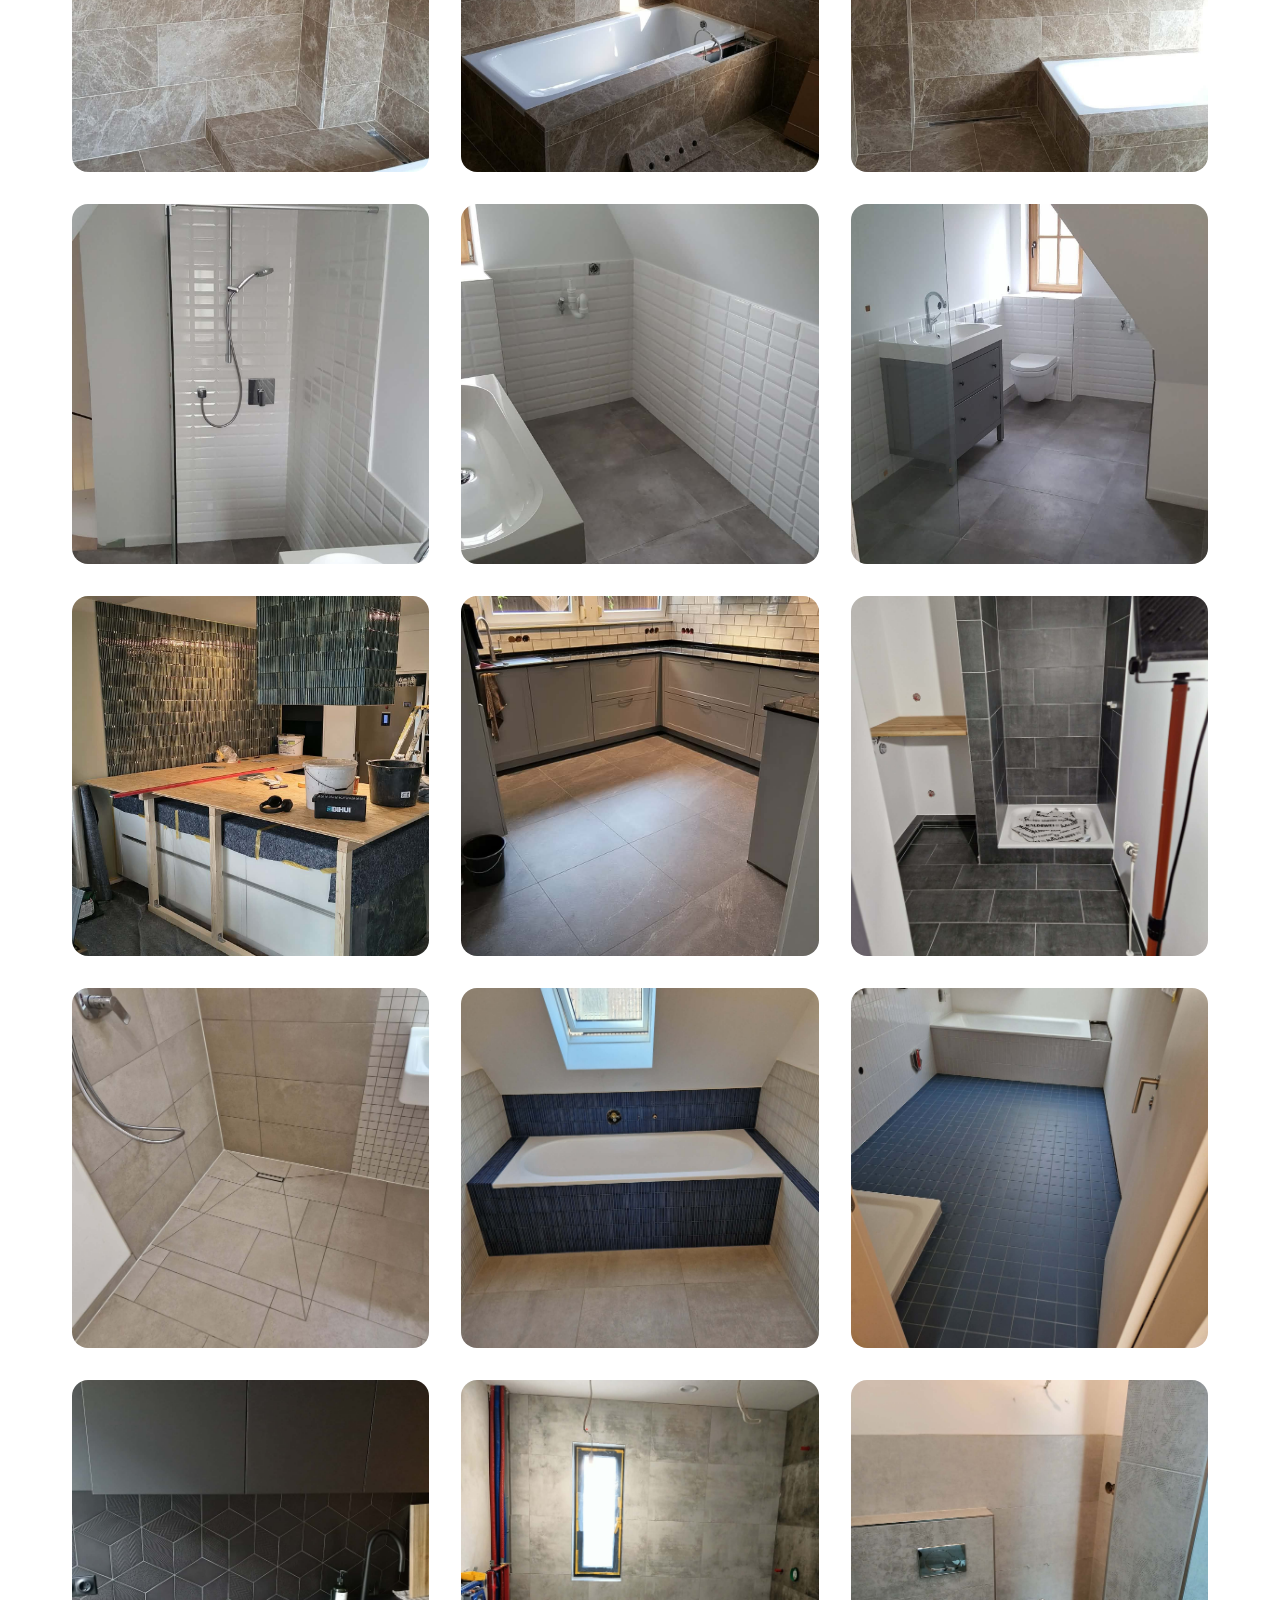
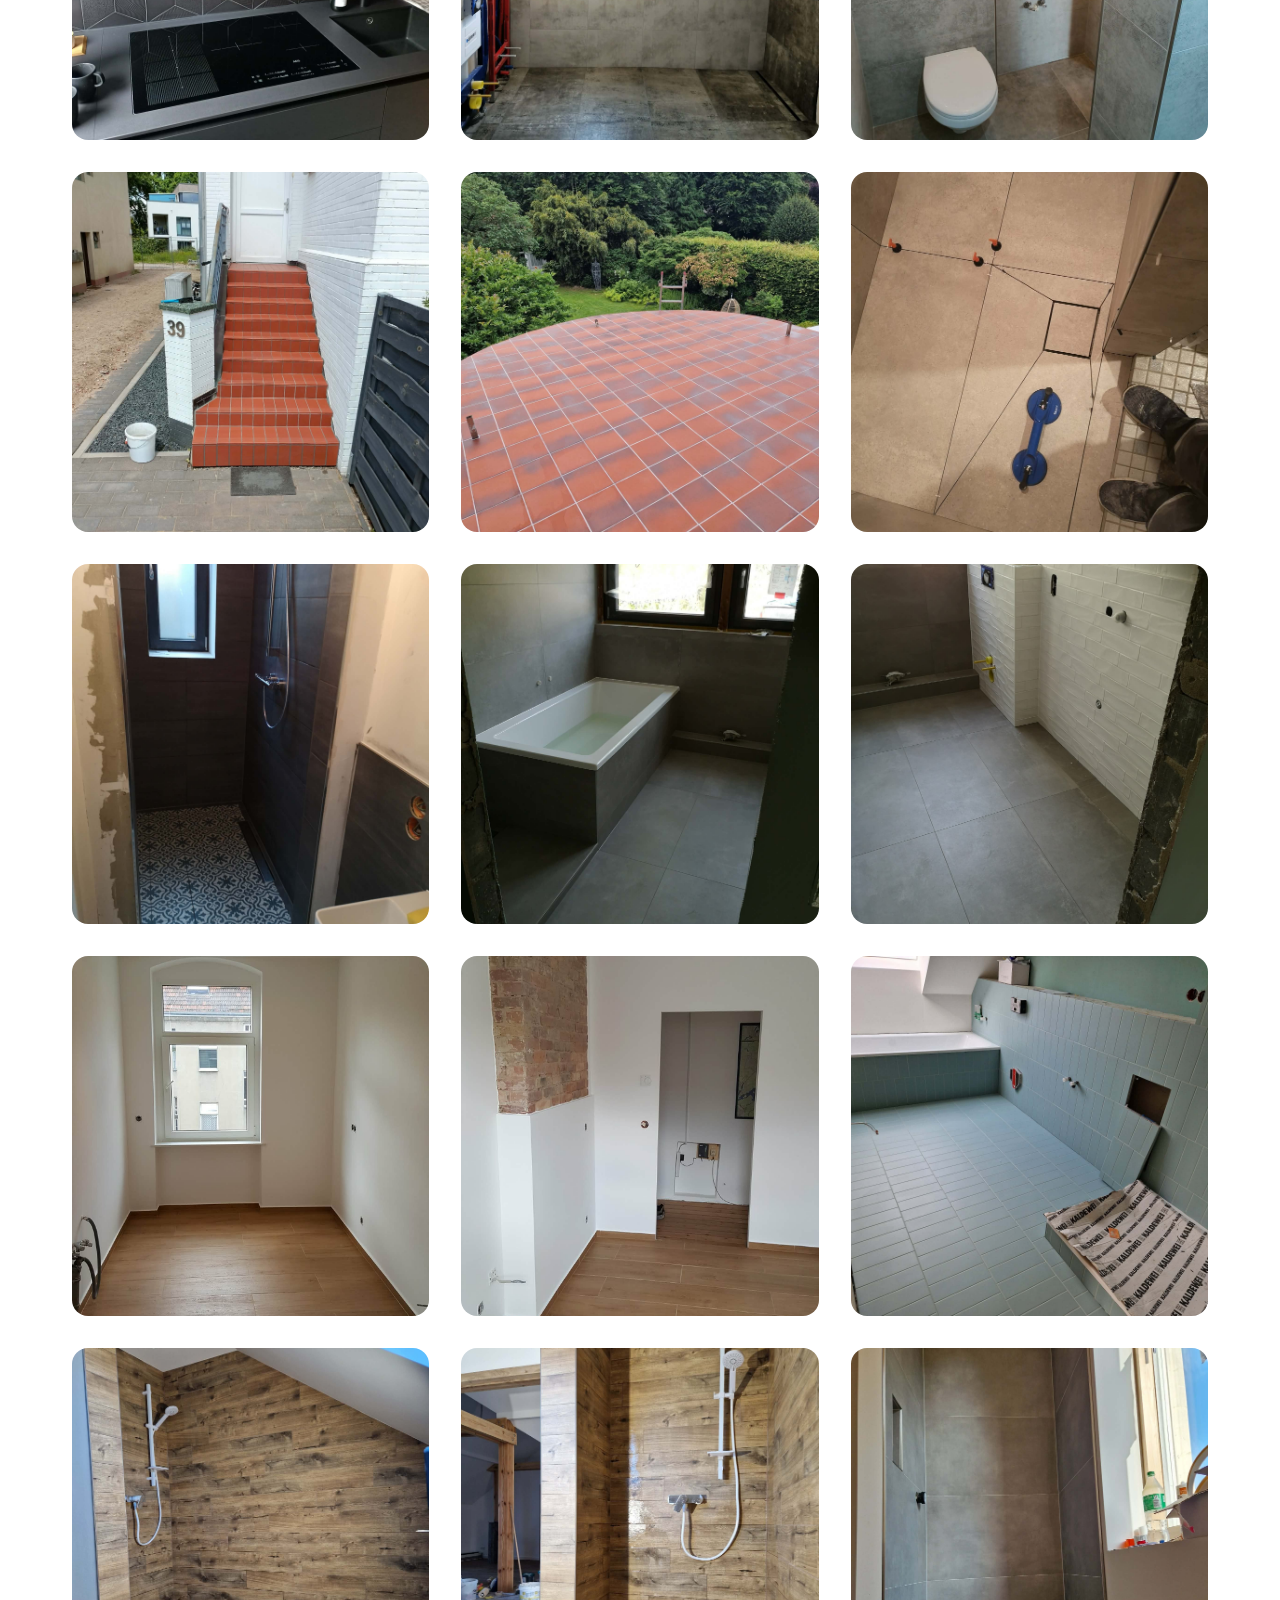
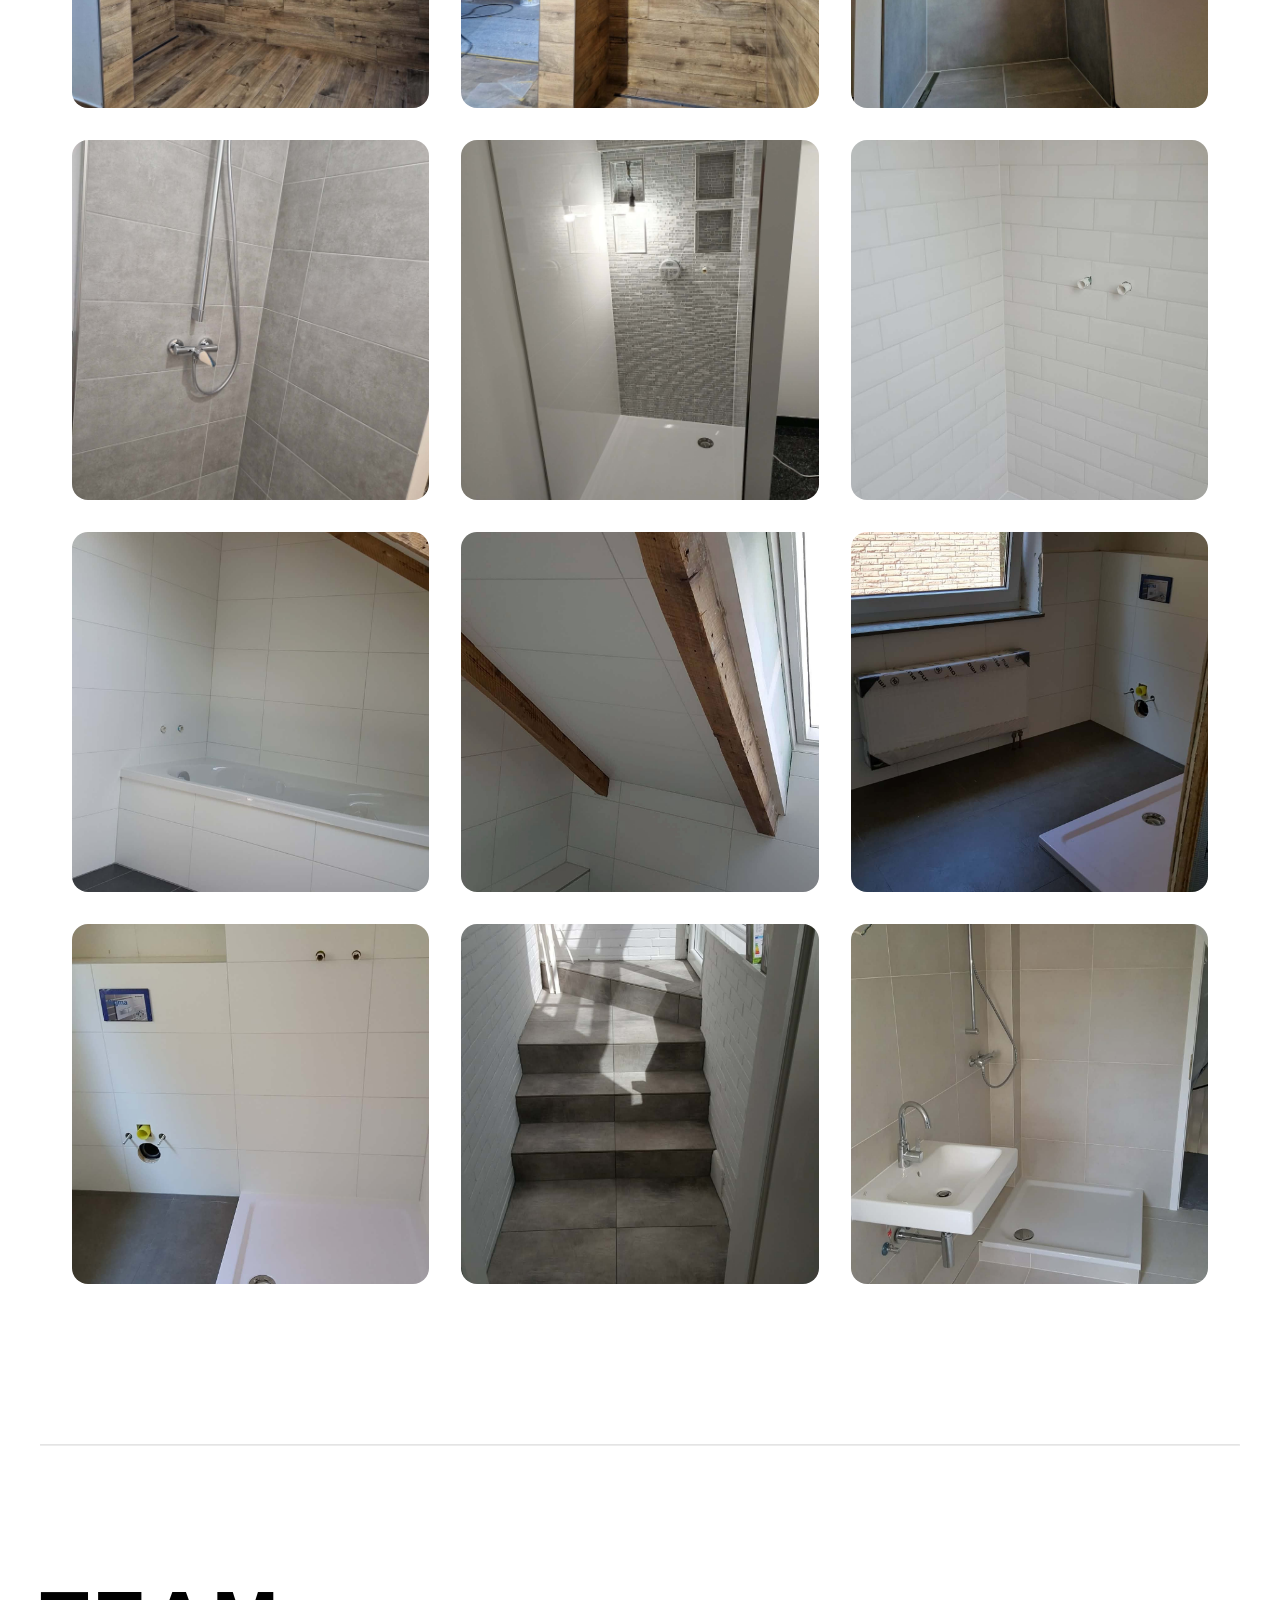
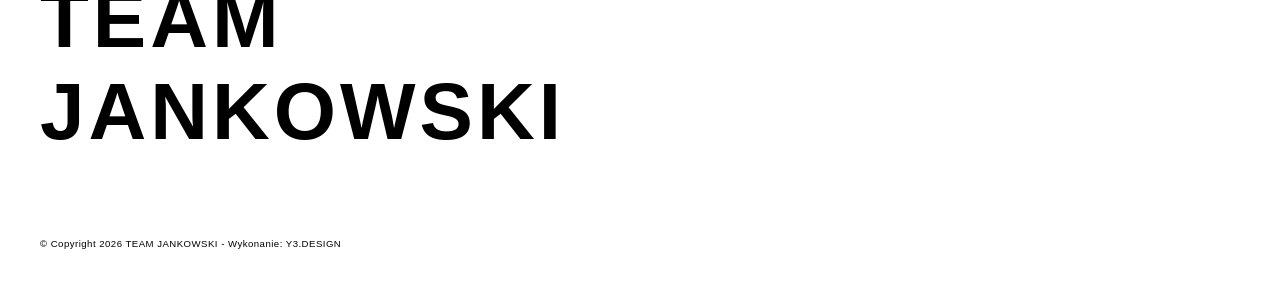
==== commit 17fd04ef: "Update gallery.html" ====
--- a/gallery.html
+++ b/gallery.html
@@ -57,6 +57,21 @@
         <img src="img2/28.jpg" id="gImg28" alt="">
         <img src="img2/29.jpg" id="gImg29" alt="">
         <img src="img2/30.jpg" id="gImg30" alt="">
+        <img src="img2/31.jpg" id="gImg31" alt="">
+        <img src="img2/32.jpg" id="gImg32" alt="">
+        <img src="img2/33.jpg" id="gImg33" alt="">
+        <img src="img2/34.jpg" id="gImg34" alt="">
+        <img src="img2/35.jpg" id="gImg35" alt="">
+        <img src="img2/36.jpg" id="gImg36" alt="">
+        <img src="img2/37.jpg" id="gImg37" alt="">
+        <img src="img2/38.jpg" id="gImg38" alt="">
+        <img src="img2/39.jpg" id="gImg39" alt="">
+        <img src="img2/40.jpg" id="gImg40" alt="">
+        <img src="img2/41.jpg" id="gImg41" alt="">
+        <img src="img2/42.jpg" id="gImg42" alt="">
+        <img src="img2/43.jpg" id="gImg43" alt="">
+        <img src="img2/44.jpg" id="gImg44" alt="">
+        <img src="img2/45.jpg" id="gImg45" alt="">
       </div>
     </div>
   </section>
--- a/style.css
+++ b/style.css
@@ -342,6 +342,7 @@
   margin: 0;
   font-size: 1rem;
   line-height: 1.4;
+  font-size: 1.4rem;
 }
 
 
